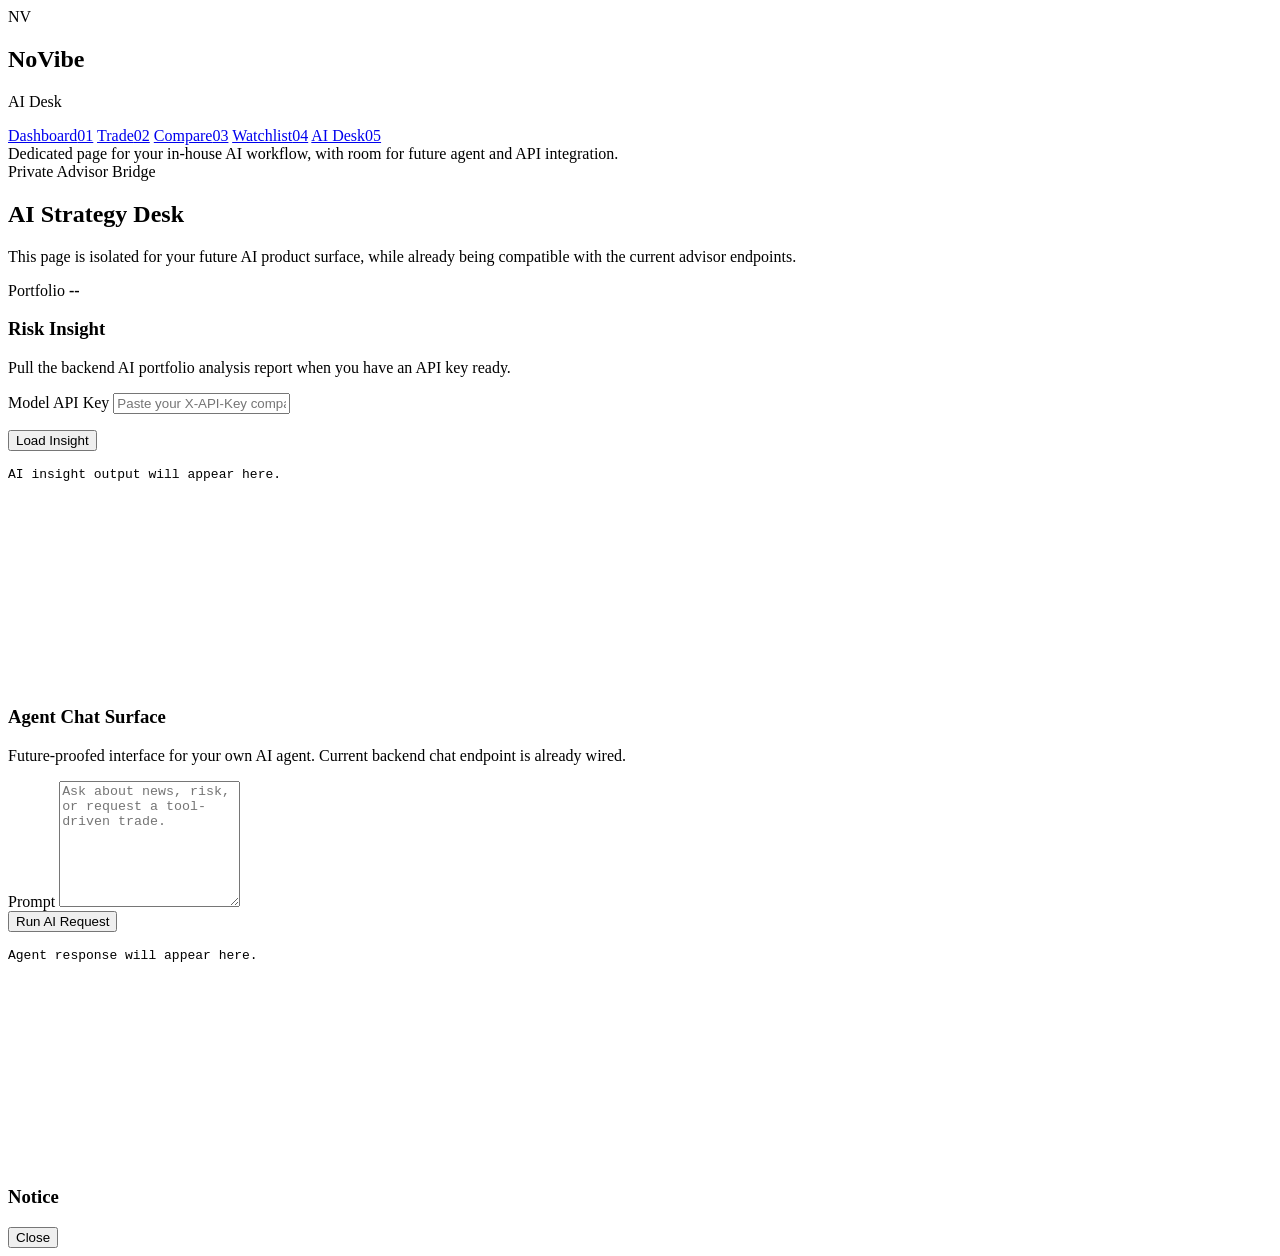
==== src/main/resources/static/ai.html @ 1ab18c11 "Docker fixed" ====
<!DOCTYPE html>
<html lang="en">
<head>
  <meta charset="UTF-8">
  <meta name="viewport" content="width=device-width, initial-scale=1.0">
  <title>NoVibe Terminal | AI Desk</title>
  <link rel="stylesheet" href="/css/app.css">
</head>
<body>
  <div class="app-shell">
    <aside class="sidebar">
      <div class="brand">
        <div class="brand-mark">NV</div>
        <div class="brand-copy"><h1>NoVibe</h1><p>AI Desk</p></div>
      </div>
      <nav class="nav-stack">
        <a class="nav-link" href="/dashboard.html"><span>Dashboard</span><span>01</span></a>
        <a class="nav-link" href="/trade.html"><span>Trade</span><span>02</span></a>
        <a class="nav-link" href="/compare.html"><span>Compare</span><span>03</span></a>
        <a class="nav-link" href="/watchlist.html"><span>Watchlist</span><span>04</span></a>
        <a class="nav-link active" href="/ai.html"><span>AI Desk</span><span>05</span></a>
      </nav>
      <div class="nav-meta">Dedicated page for your in-house AI workflow, with room for future agent and API integration.</div>
    </aside>

    <main class="content">
      <div class="topbar">
        <div>
          <div class="eyebrow">Private Advisor Bridge</div>
          <h2>AI Strategy Desk</h2>
          <p>This page is isolated for your future AI product surface, while already being compatible with the current advisor endpoints.</p>
        </div>
        <div class="topbar-actions">
          <div class="pill">Portfolio <strong id="aiPortfolioId">--</strong></div>
          <a class="robot-link" href="/ai.html" aria-label="Open AI page">
            <div class="robot-face"><span class="robot-antenna"></span></div>
          </a>
        </div>
      </div>

      <section class="grid two">
        <article class="panel">
          <div class="panel-body">
            <div class="section-heading"><div><h3>Risk Insight</h3><p>Pull the backend AI portfolio analysis report when you have an API key ready.</p></div></div>
            <div class="form-field">
              <label class="label" for="advisorApiKey">Model API Key</label>
              <input class="input" id="advisorApiKey" placeholder="Paste your X-API-Key compatible key">
            </div>
            <div class="button-row" style="margin-top:16px;">
              <button id="loadInsight" class="button" type="button">Load Insight</button>
            </div>
            <pre id="advisorInsight" class="input" style="margin-top:16px; min-height:220px; white-space:pre-wrap;">AI insight output will appear here.</pre>
          </div>
        </article>

        <article class="panel">
          <div class="panel-body">
            <div class="section-heading"><div><h3>Agent Chat Surface</h3><p>Future-proofed interface for your own AI agent. Current backend chat endpoint is already wired.</p></div></div>
            <form id="advisorChatForm" class="grid">
              <div class="form-field">
                <label class="label" for="advisorPrompt">Prompt</label>
                <textarea id="advisorPrompt" class="textarea" rows="8" placeholder="Ask about news, risk, or request a tool-driven trade."></textarea>
              </div>
              <div class="button-row">
                <button class="button" type="submit">Run AI Request</button>
              </div>
            </form>
            <pre id="advisorChatResult" class="input" style="margin-top:16px; min-height:220px; white-space:pre-wrap;">Agent response will appear here.</pre>
          </div>
        </article>
      </section>
    </main>
  </div>

  <div id="toastStack" class="toast-stack"></div>
  <div id="appModal" class="modal-backdrop">
    <div class="modal">
      <h3 data-modal-title>Notice</h3>
      <p data-modal-body></p>
      <div class="button-row"><button class="button-secondary" type="button" data-close-modal>Close</button></div>
    </div>
  </div>
  <script type="module" src="/js/ai.js"></script>
</body>
</html>
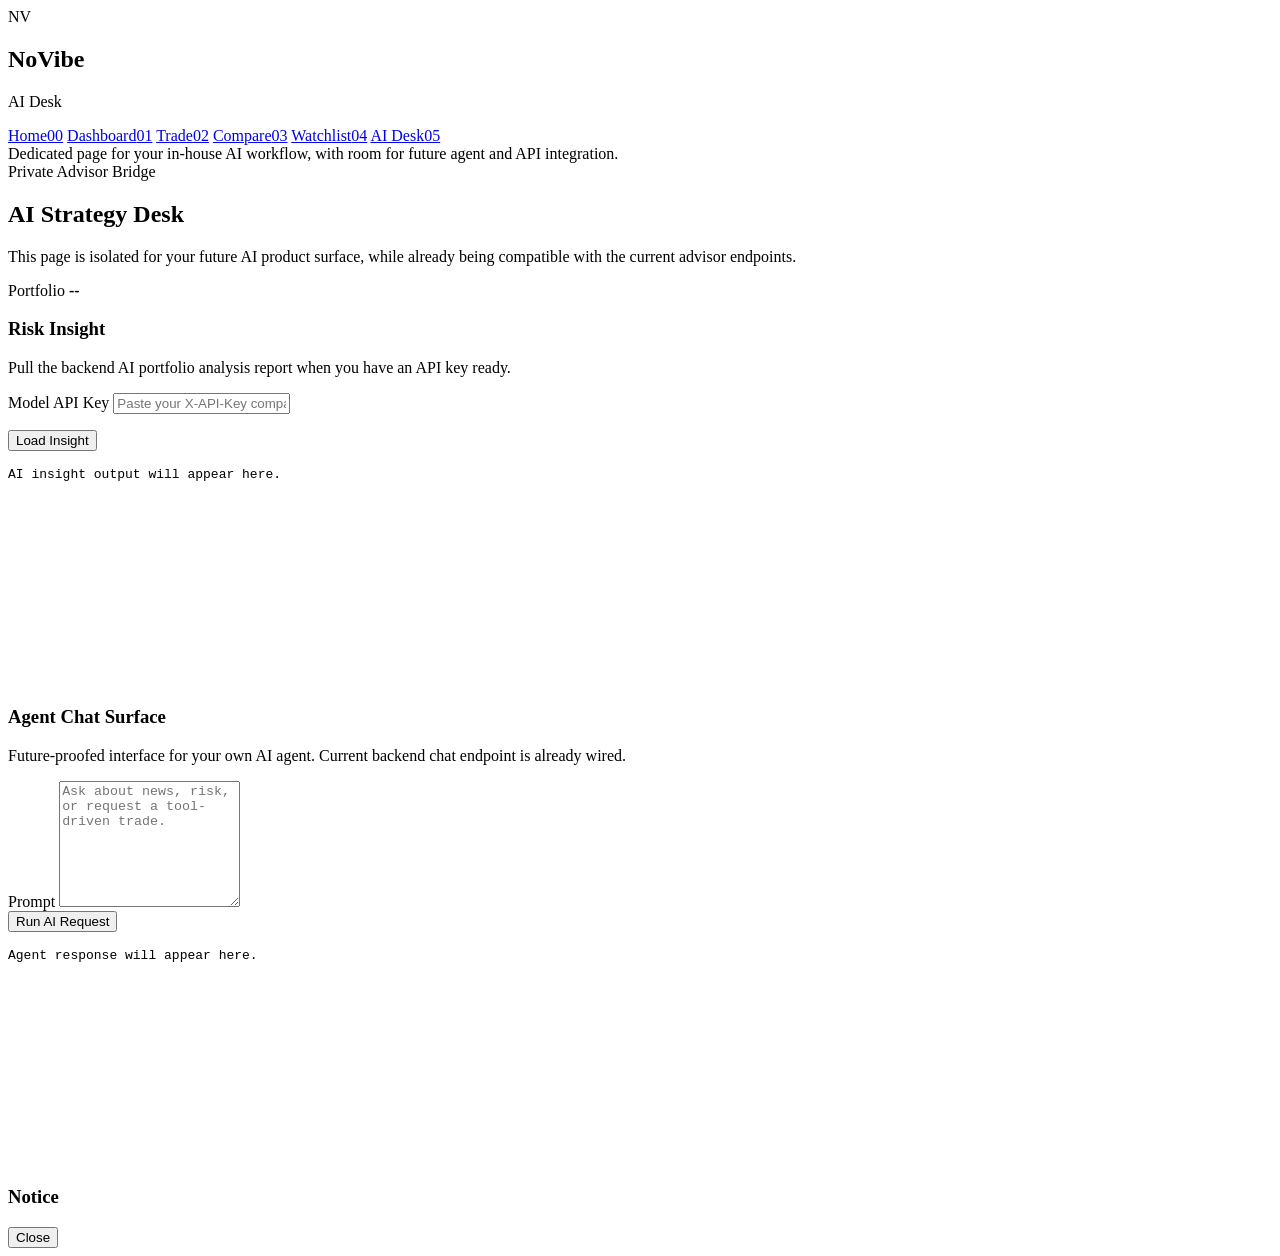
==== commit 8501618b: "Docker fixed" ====
--- a/src/main/resources/static/ai.html
+++ b/src/main/resources/static/ai.html
@@ -14,6 +14,7 @@
         <div class="brand-copy"><h1>NoVibe</h1><p>AI Desk</p></div>
       </div>
       <nav class="nav-stack">
+        <a class="nav-link" href="/"><span>Home</span><span>00</span></a>
         <a class="nav-link" href="/dashboard.html"><span>Dashboard</span><span>01</span></a>
         <a class="nav-link" href="/trade.html"><span>Trade</span><span>02</span></a>
         <a class="nav-link" href="/compare.html"><span>Compare</span><span>03</span></a>
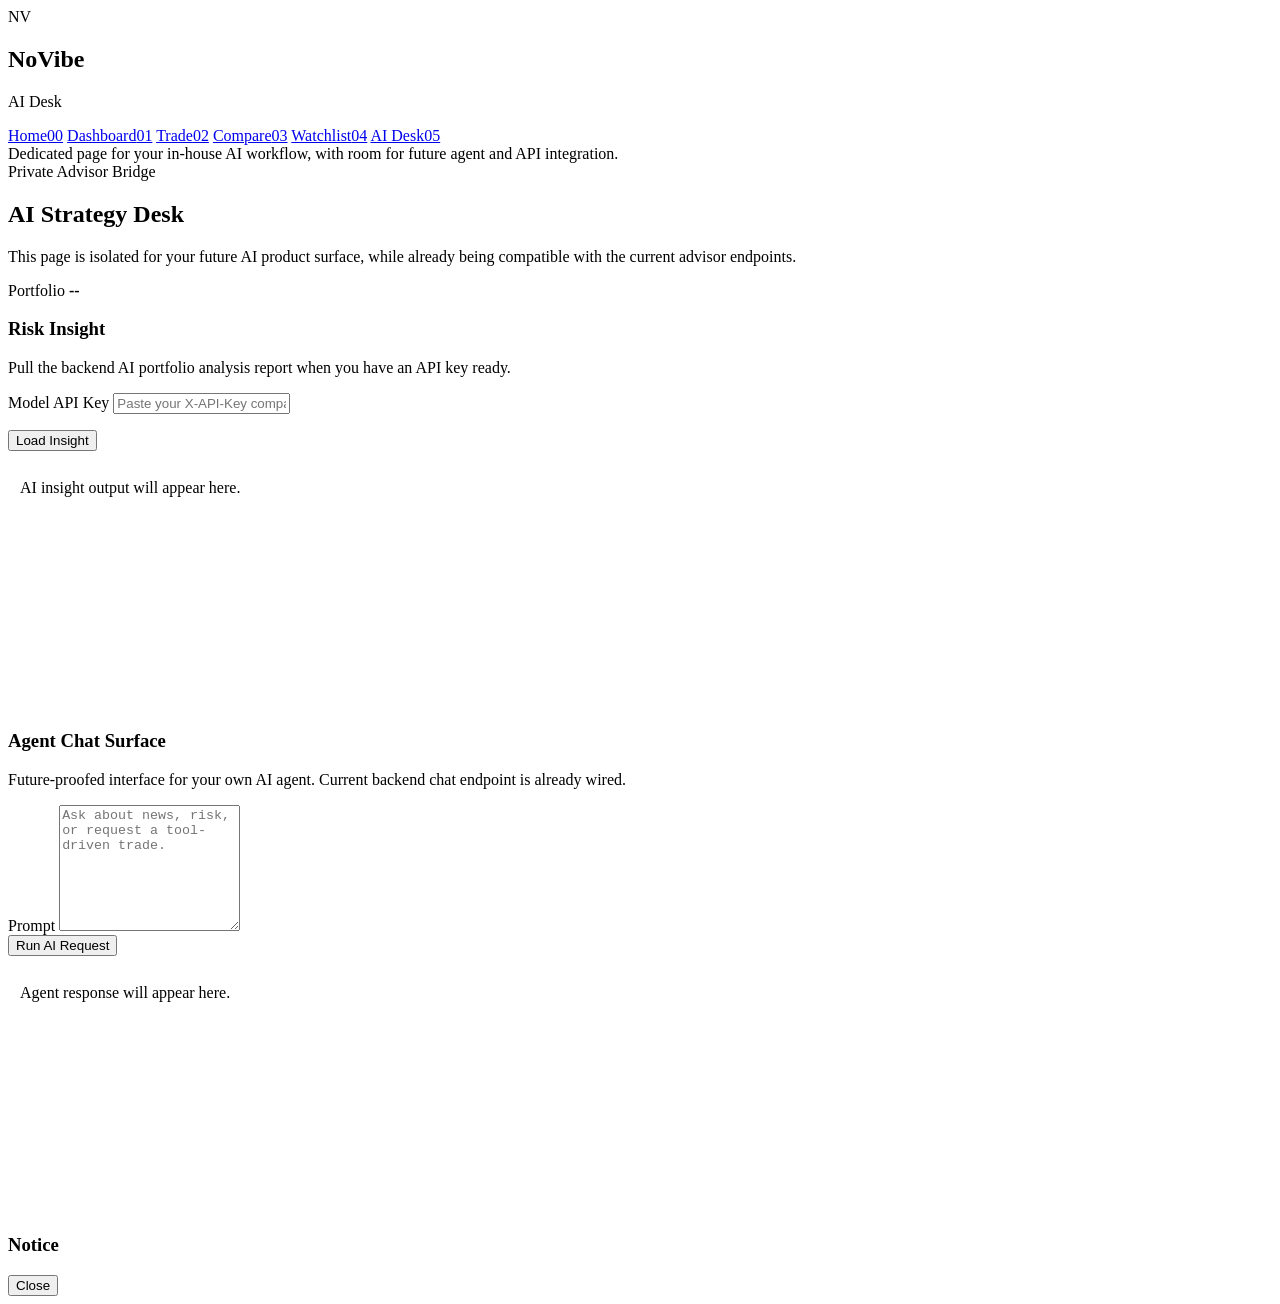
==== commit 685e69c2: "Front end add features fix long connnections" ====
--- a/src/main/resources/static/ai.html
+++ b/src/main/resources/static/ai.html
@@ -50,7 +50,7 @@
             <div class="button-row" style="margin-top:16px;">
               <button id="loadInsight" class="button" type="button">Load Insight</button>
             </div>
-            <pre id="advisorInsight" class="input" style="margin-top:16px; min-height:220px; white-space:pre-wrap;">AI insight output will appear here.</pre>
+            <div id="advisorInsight" class="input markdown-body" style="margin-top:16px; min-height:220px; padding: 12px; overflow-x: auto;">AI insight output will appear here.</div>
           </div>
         </article>
 
@@ -66,7 +66,7 @@
                 <button class="button" type="submit">Run AI Request</button>
               </div>
             </form>
-            <pre id="advisorChatResult" class="input" style="margin-top:16px; min-height:220px; white-space:pre-wrap;">Agent response will appear here.</pre>
+            <div id="advisorChatResult" class="input markdown-body" style="margin-top:16px; min-height:220px; padding: 12px; overflow-x: auto;">Agent response will appear here.</div>
           </div>
         </article>
       </section>
